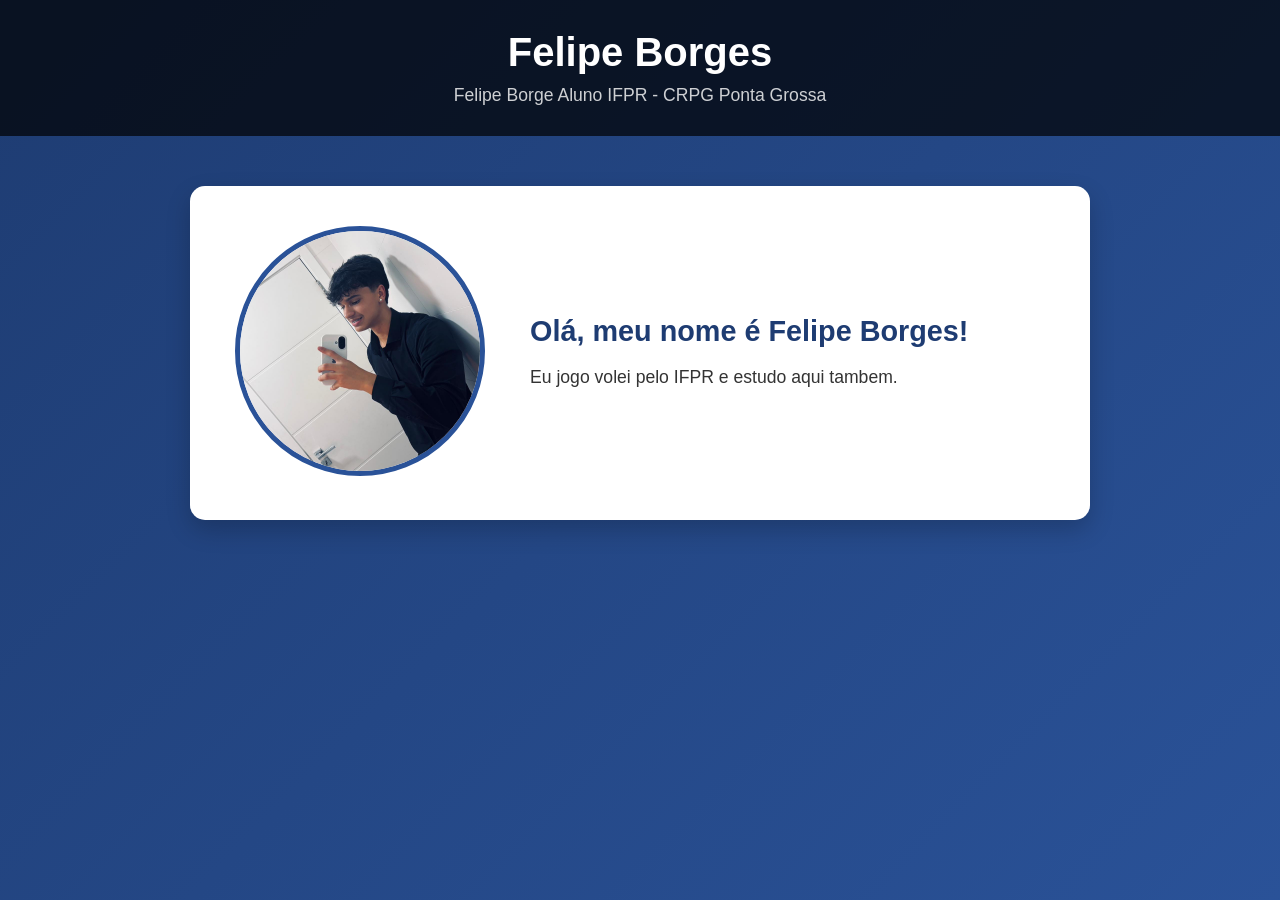
==== 00_apresentacao/index.html @ 90d78f26 "feat: adiciona pagina de apresentacao e atualiza README" ====
<!DOCTYPE html>
<html lang="pt-br">
<head>
<meta charset="UTF-8">
<meta name="viewport" content="width=device-width, initial-scale=1.0">
<title>Felipe Borges /  Apresentação</title>
<link rel="stylesheet" href="style.css">
</head>
<body>

<header>
<div class="header-container">
<h1>Felipe Borges</h1>
<p class="header-sub">Felipe Borge Aluno IFPR - CRPG Ponta Grossa</p>
</div>
</header>

<main>
<section class="apresentacao">

<div class="foto-container">
<img src="imgs/fotolinda.jpeg" alt="Foto do Felipe Borges" class="foto-perfil">
</div>

<div class="texto-container">
<h2>Olá, meu nome é Felipe Borges! </h2>
<p>
    Eu jogo volei pelo IFPR e estudo aqui tambem. 
</p>
---- 00_apresentacao/style.css ----
* {
    margin: 0;
    padding: 0;
    box-sizing: border-box;
}

/* Corpo da página */
body {
    font-family: Arial, Helvetica, sans-serif;
    background: linear-gradient(135deg, #1e3c72, #2a5298);
    color: #333;
    min-height: 100vh;
}

/* Header */
header {
    background-color: rgba(0, 0, 0, 0.7);
    padding: 30px 0;
    text-align: center;
    color: white;
}

.header-container h1 {
    font-size: 2.5rem;
    margin-bottom: 10px;
}

.header-sub {
    font-size: 1.1rem;
    opacity: 0.8;
}

/* Main */
main {
    display: flex;
    justify-content: center;
    align-items: center;
    padding: 50px 20px;
}

/* Seção Apresentação */
.apresentacao {
    background: white;
    padding: 40px;
    border-radius: 15px;
    max-width: 900px;
    width: 100%;
    display: flex;
    align-items: center;
    gap: 40px;
    box-shadow: 0 10px 25px rgba(0, 0, 0, 0.2);
}

/* Foto */
.foto-container {
    flex: 1;
    text-align: center;
}

.foto-perfil {
    width: 250px;
    height: 250px;
    object-fit: cover;
    border-radius: 50%;
    border: 5px solid #2a5298;
    transition: transform 0.3s ease;
}

.foto-perfil:hover {
    transform: scale(1.05);
}

/* Texto */
.texto-container {
    flex: 2;
}

.texto-container h2 {
    font-size: 1.8rem;
    margin-bottom: 15px;
    color: #1e3c72;
}

.texto-container p {
    font-size: 1.1rem;
    line-height: 1.6;
}

/* Responsividade */
@media (max-width: 768px) {
    .apresentacao {
        flex-direction: column;
        text-align: center;
    }

    .foto-perfil {
        width: 200px;
        height: 200px;
    }
}
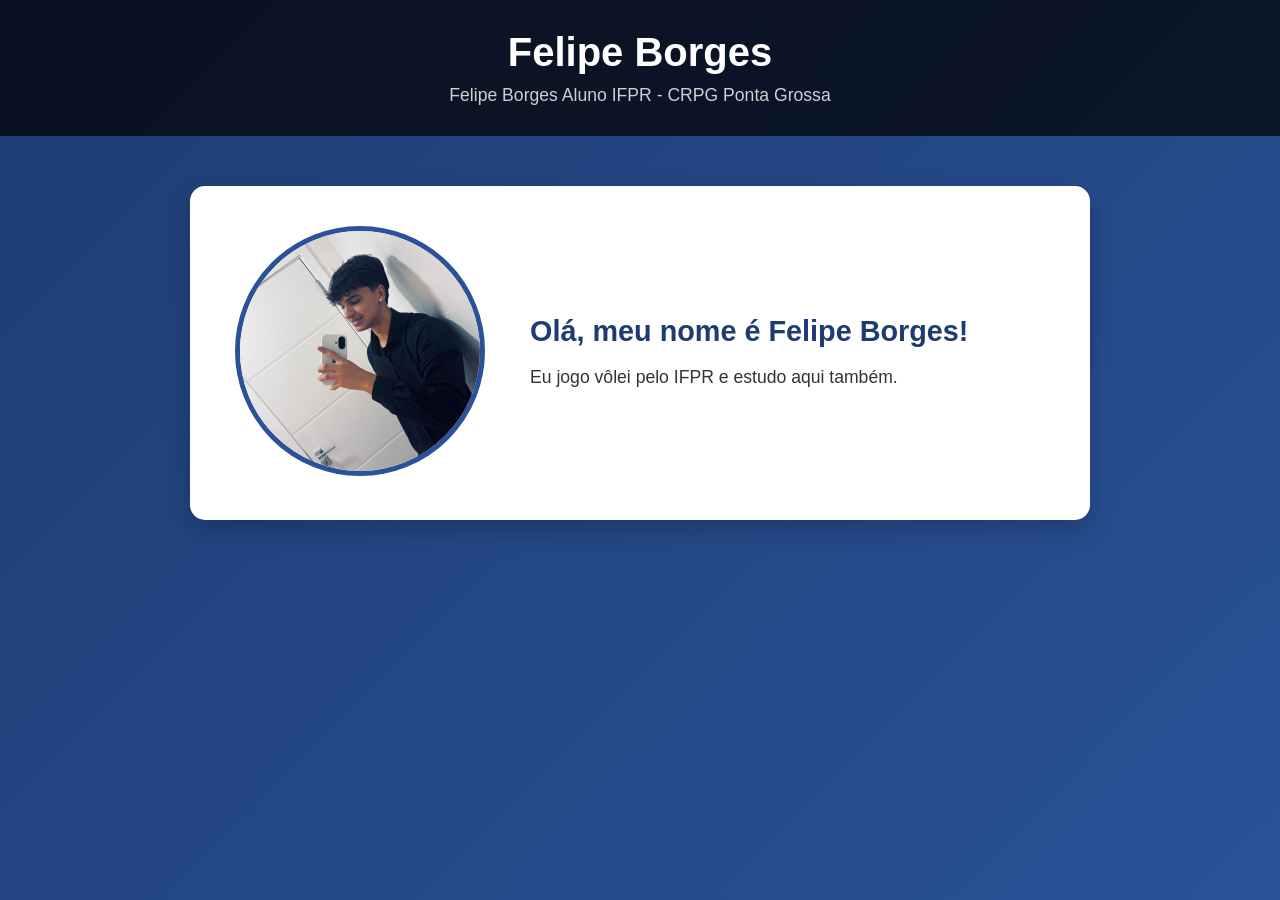
==== commit 0de22583: "feat: cria estrutura inicial do projeto" ====
--- a/00_apresentacao/index.html
+++ b/00_apresentacao/index.html
@@ -11,7 +11,7 @@
 <header>
 <div class="header-container">
 <h1>Felipe Borges</h1>
-<p class="header-sub">Felipe Borge Aluno IFPR - CRPG Ponta Grossa</p>
+<p class="header-sub">Felipe Borges Aluno IFPR - CRPG Ponta Grossa</p>
 </div>
 </header>
 
@@ -25,5 +25,7 @@
 <div class="texto-container">
 <h2>Olá, meu nome é Felipe Borges! </h2>
 <p>
-    Eu jogo volei pelo IFPR e estudo aqui tambem. 
-</p>+    Eu jogo vôlei pelo IFPR e estudo aqui também.
+</p>
+</body>
+</html>
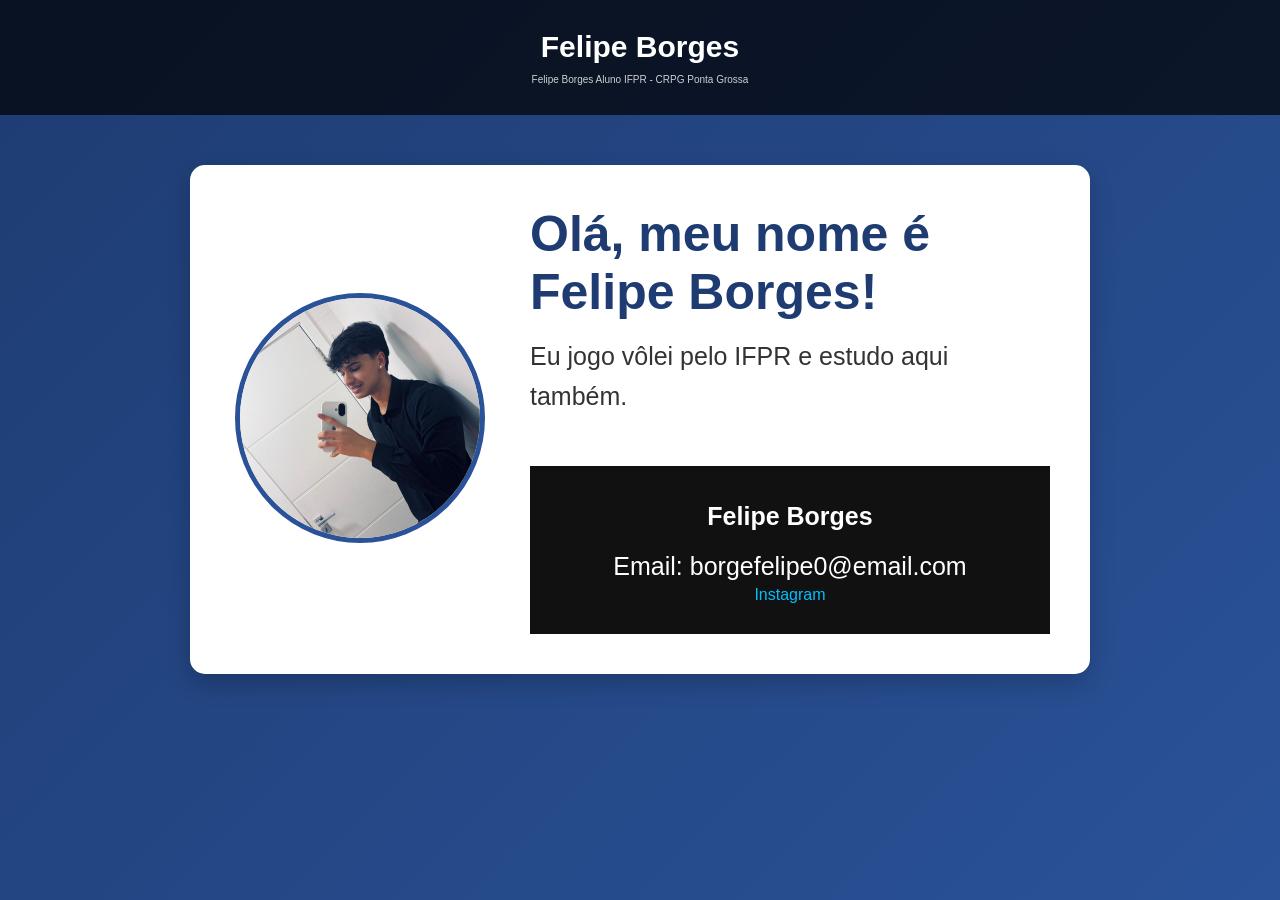
==== commit aef164b6: "feat: cria estrutura inicial do projeto" ====
--- a/00_apresentacao/index.html
+++ b/00_apresentacao/index.html
@@ -27,5 +27,21 @@
 <p>
     Eu jogo vôlei pelo IFPR e estudo aqui também.
 </p>
+<footer>
+  <div class="footer-container">
+    
+    <p class="footer-nome">Felipe Borges</p>
+    
+    <p>Email: borgefelipe0@email.com</p>
+
+    
+    <div class="footer-redes">
+      <a href="https://www.instagram.com/borges.shz/">Instagram</a> 
+    </div>
+
+   
+
+  </div>
+</footer>
 </body>
 </html>
--- a/00_apresentacao/style.css
+++ b/00_apresentacao/style.css
@@ -21,16 +21,16 @@
 }
 
 .header-container h1 {
-    font-size: 2.5rem;
+    font-size: 30px;
     margin-bottom: 10px;
 }
 
 .header-sub {
-    font-size: 1.1rem;
+    font-size: 10px;
     opacity: 0.8;
 }
 
-/* Main */
+
 main {
     display: flex;
     justify-content: center;
@@ -38,7 +38,7 @@
     padding: 50px 20px;
 }
 
-/* Seção Apresentação */
+
 .apresentacao {
     background: white;
     padding: 40px;
@@ -63,38 +63,45 @@
     object-fit: cover;
     border-radius: 50%;
     border: 5px solid #2a5298;
-    transition: transform 0.3s ease;
+  
 }
 
-.foto-perfil:hover {
-    transform: scale(1.05);
-}
-
-/* Texto */
 .texto-container {
     flex: 2;
 }
 
 .texto-container h2 {
-    font-size: 1.8rem;
+    font-size: 50px;
     margin-bottom: 15px;
     color: #1e3c72;
 }
 
 .texto-container p {
-    font-size: 1.1rem;
+    font-size: 25px;
     line-height: 1.6;
 }
+footer {
+    background-color: #111;
+    color: white;
+    padding: 30px 0;
+    margin-top: 50px;
+}
 
-/* Responsividade */
-@media (max-width: 768px) {
-    .apresentacao {
-        flex-direction: column;
-        text-align: center;
-    }
+.footer-container {
+    text-align: center;
+}
 
-    .foto-perfil {
-        width: 200px;
-        height: 200px;
-    }
-}+.footer-nome {
+    font-size: 20px;
+    font-weight: bold;
+    margin-bottom: 10px;
+}
+
+.footer-redes a {
+    color: #00bfff;
+    text-decoration: none;
+    margin: 0 5px;
+}
+
+
+
